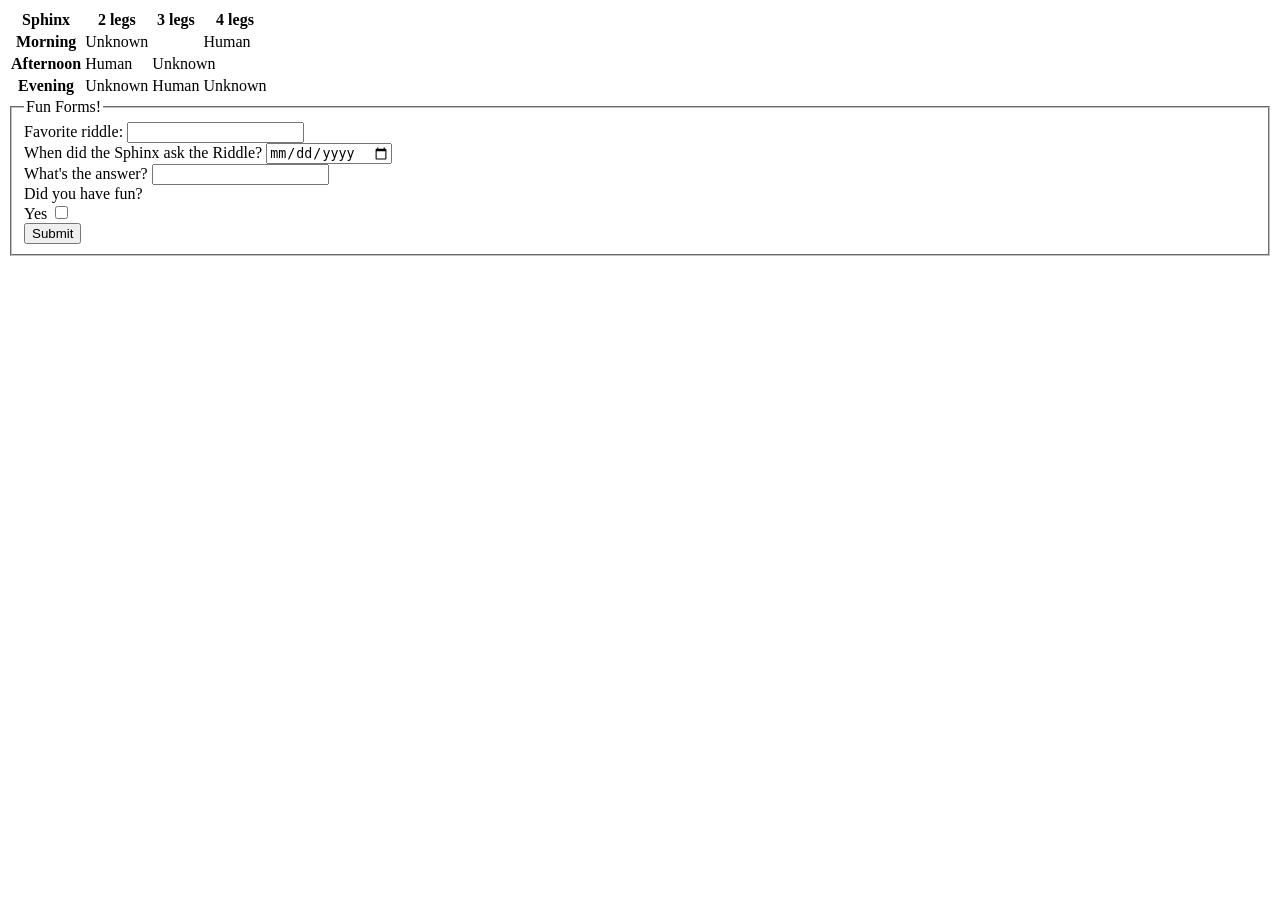
==== forms.html @ 6203dded "Add files via upload" ====
<html>

 <body>

  <table>
   <tr>
    <th> Sphinx </th>
    <th scope="col"> 2 legs </th>
    <th scope="col"> 3 legs </th>
    <th scope="col"> 4 legs </th>
   </tr>
   <tr>
    <th scope="row"> Morning </th>
    <td colspan="2"> Unknown </td>
    <td> Human </td>
   </tr>
   <tr>
    <th scope="row"> Afternoon </th>
    <td> Human </td>
    <td colspan="2"> Unknown </td>
   </tr>
   <tr>
    <th scope="row"> Evening </th>
    <td> Unknown </td>
    <td> Human </td>
    <td> Unknown </td>
   </tr>
  <table>

  <form action="http://www.example.com/subscribe.php"
method="get">
   <fieldset>
    <legend> Fun Forms! </legend>
    <label> Favorite riddle: <input type="text" name="favorite riddle" /> </label>
    <br />
    <label> When did the Sphinx ask the Riddle? <input type="date" name="when" /> </label> 
    <br />
    <label> What's the answer? <input type="password" name="answer" />  </label> 
    <br />
    <label for="fun"> Did you have fun? </label> <br /> <label for="yes"> Yes </label> <input id="yes" type="checkbox" name="fun" value="yes" /> 
    <br />
    <input type="submit" value="Submit" />
   </fieldset>
  </form>

 </body>

</html>
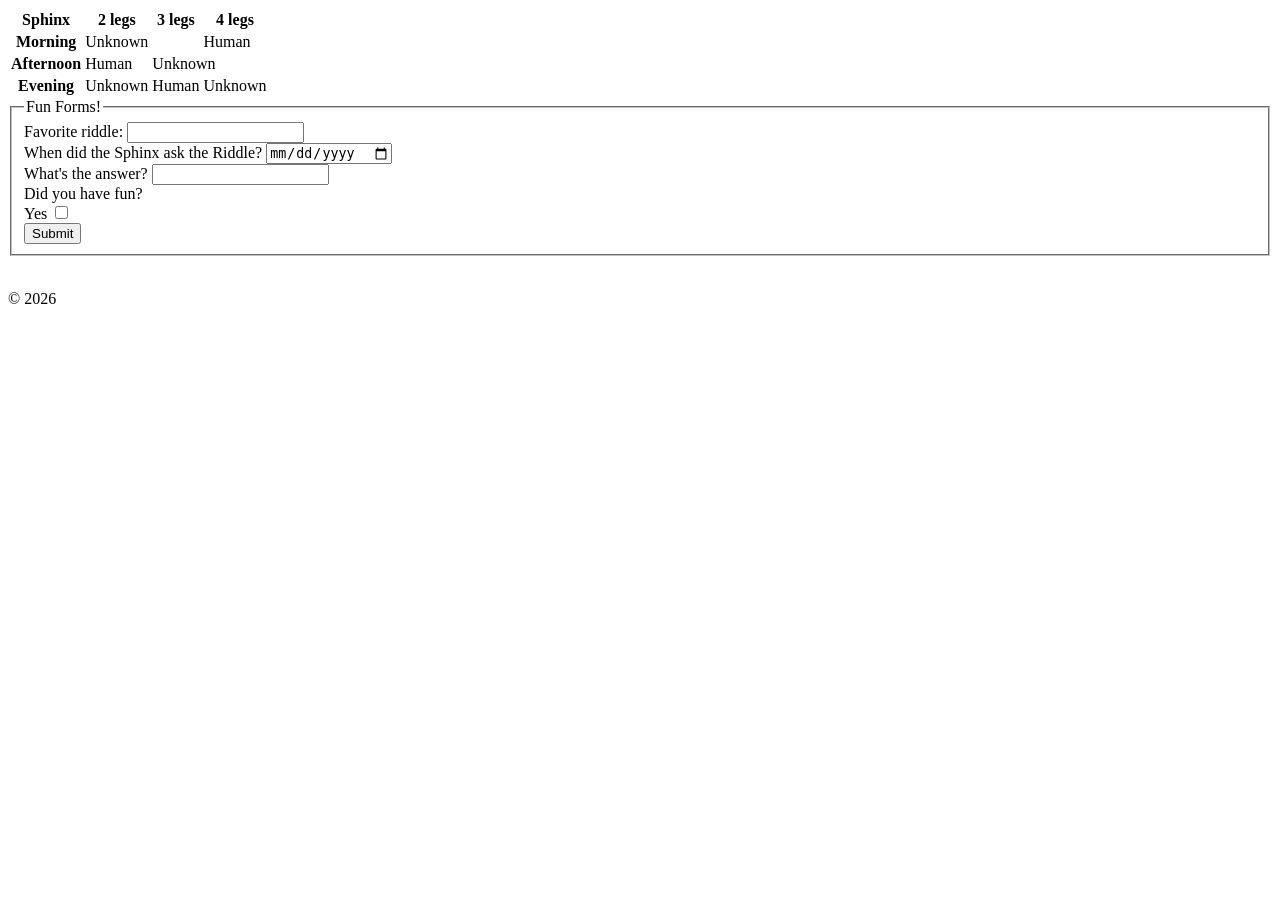
==== commit 4c5ef79d: "Update forms.html" ====
--- a/forms.html
+++ b/forms.html
@@ -1,4 +1,15 @@
+<!DOCTYPE html>
 <html>
+<!-- greetings oedipus -->
+
+ <head>
+  <title> Sphinx! </title>
+  <meta name="description" content="riddles galore" />
+  <meta name="keywords" content="riddles, sphinx, oedipus" />
+  <meta name="robots" content="nofollow" />
+  <meta name="author" content="Wylie Warren-Boulton" />
+  <meta charset="UTF-8">
+ </head>
 
  <body>
 
@@ -25,7 +36,7 @@
     <td> Human </td>
     <td> Unknown </td>
    </tr>
-  <table>
+  </table>
 
   <form action="http://www.example.com/subscribe.php"
 method="get">
@@ -42,7 +53,10 @@
     <input type="submit" value="Submit" />
    </fieldset>
   </form>
+   
+   <br />
+   <p> &copy; 2026 </p>  
 
  </body>
 
-</html>+</html>
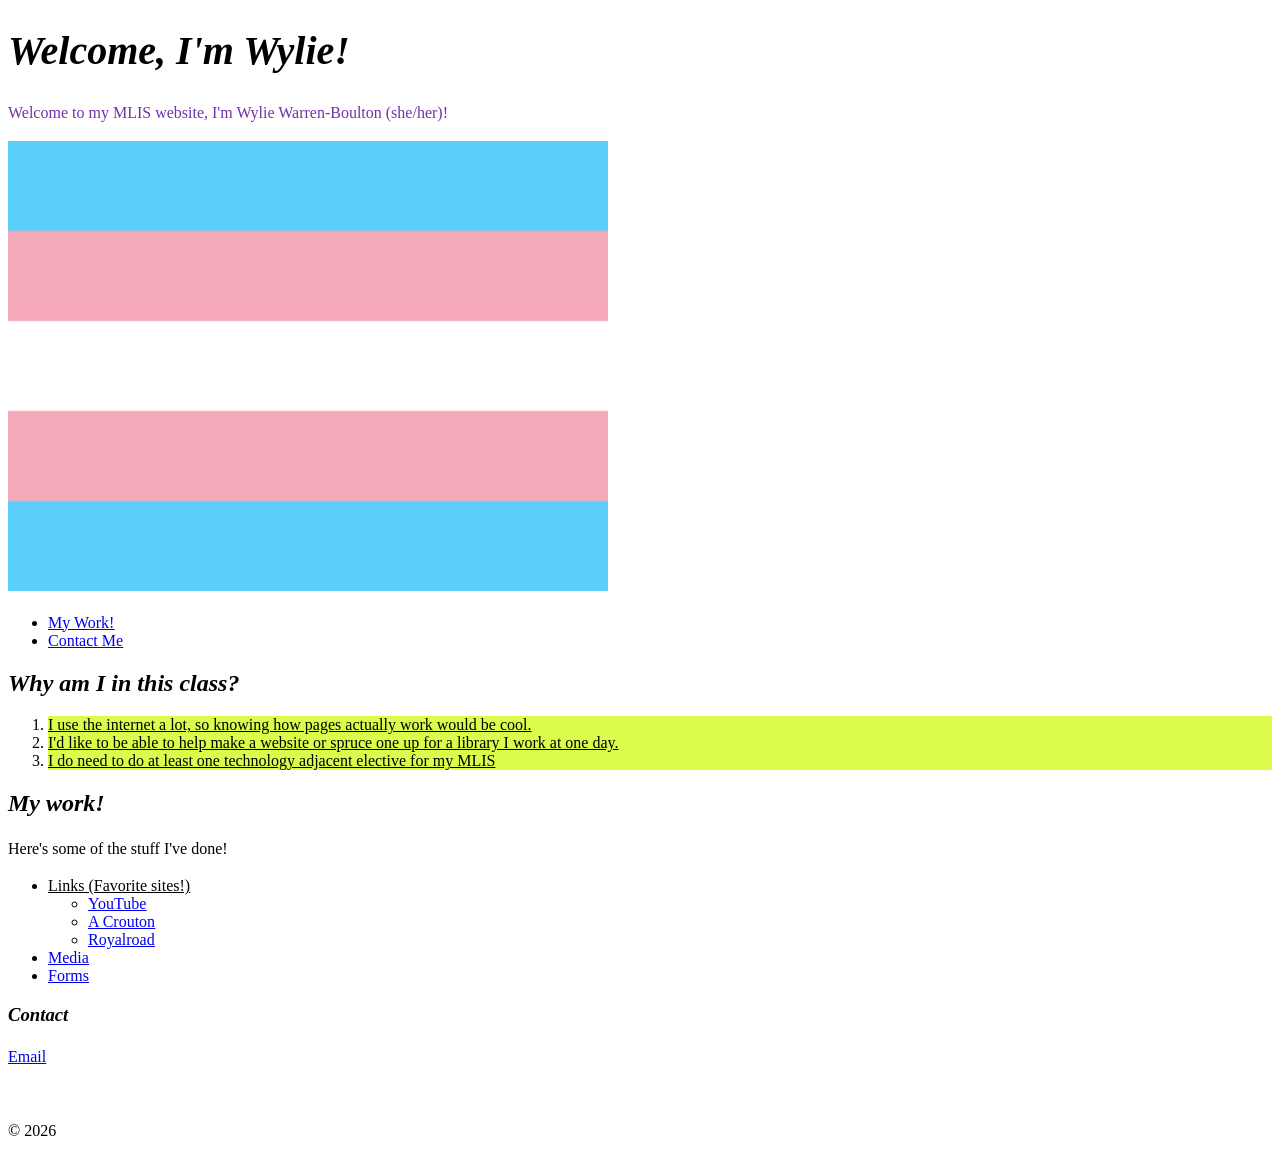
==== commit 299dadb4: "Update forms.html" ====
--- a/forms.html
+++ b/forms.html
@@ -1,59 +1,49 @@
 <!DOCTYPE html>
 <html>
-<!-- greetings oedipus -->
+<!-- hello professor! -->
 
  <head>
-  <title> Sphinx! </title>
-  <meta name="description" content="riddles galore" />
-  <meta name="keywords" content="riddles, sphinx, oedipus" />
+  <title> Wylie's MLIS Website! </title>
+  <meta name="description" content="my website for LIS 753" />
+  <meta name="keywords" content="beginner, cool, website" />
   <meta name="robots" content="nofollow" />
   <meta name="author" content="Wylie Warren-Boulton" />
   <meta charset="UTF-8">
+  <link href="css/styles.css" type="text/css" rel="stylesheet" />
  </head>
+ 
+ <body>
+  <h1> Welcome, I'm Wylie! </h1> 
+   <p id="me"> Welcome to my MLIS website, I'm Wylie Warren-Boulton (she/her)! </p>
+   <p> <img src="images/trans.png" width="600" height="450" /> </p>
+   <ul>
+    <li> <a href="#work"> My Work! </a> </li>
+    <li> <a href="#contact"> Contact Me </a> </li>
+   </ul>
 
- <body>
+  <h2> Why am I in this class? </h2>
+   <ol>
+    <li class="info"> I use the internet a lot, so knowing how pages actually work would be cool. </li>
+    <li class="info"> I'd like to be able to help make a website or spruce one up for a library I work at one day. </li>
+    <li class="info"> I do need to do at least one technology adjacent elective for my MLIS </li>
+   </ol>
 
-  <table>
-   <tr>
-    <th> Sphinx </th>
-    <th scope="col"> 2 legs </th>
-    <th scope="col"> 3 legs </th>
-    <th scope="col"> 4 legs </th>
-   </tr>
-   <tr>
-    <th scope="row"> Morning </th>
-    <td colspan="2"> Unknown </td>
-    <td> Human </td>
-   </tr>
-   <tr>
-    <th scope="row"> Afternoon </th>
-    <td> Human </td>
-    <td colspan="2"> Unknown </td>
-   </tr>
-   <tr>
-    <th scope="row"> Evening </th>
-    <td> Unknown </td>
-    <td> Human </td>
-    <td> Unknown </td>
-   </tr>
-  </table>
+  <h2 id="work"> My work! </h2>
+   <p> Here's some of the stuff I've done! </p>
+   <ul>
+    <li> Links (Favorite sites!)
+     <ul>
+      <li> <a href="https://www.youtube.com/"> YouTube </a>
+      <li> <a href="https://crouton.net/"> A Crouton </a>
+      <li> <a href="https://www.royalroad.com/home"> Royalroad </a>
+     </ul>
+    </li>
+    <li> <a href="media.html"> Media </a> </li>
+    <li> <a href="forms.html"> Forms </a> </li>
+   </ul>
 
-  <form action="http://www.example.com/subscribe.php"
-method="get">
-   <fieldset>
-    <legend> Fun Forms! </legend>
-    <label> Favorite riddle: <input type="text" name="favorite riddle" /> </label>
-    <br />
-    <label> When did the Sphinx ask the Riddle? <input type="date" name="when" /> </label> 
-    <br />
-    <label> What's the answer? <input type="password" name="answer" />  </label> 
-    <br />
-    <label for="fun"> Did you have fun? </label> <br /> <label for="yes"> Yes </label> <input id="yes" type="checkbox" name="fun" value="yes" /> 
-    <br />
-    <input type="submit" value="Submit" />
-   </fieldset>
-  </form>
-   
+  <h3 id="contact"> Contact </h3>
+   <p> <a href="mailto:wwarrenboulton@my.dom.edu"> Email </a> </p>
    <br />
    <p> &copy; 2026 </p>  
 
--- a/css/styles.css
+++ b/css/styles.css
@@ -0,0 +1,17 @@
+/* general rules */
+
+body {font-family: Georgia, Times, serif;}
+h1 {font-size: 250%;}
+h1, h2, h3 {font-weight: bold;}
+h1, h2, h3 {font-style: oblique;}
+ul {text-decoration: underline;}
+ol {text-decoration: underline;}
+a:link {text-decoration: underline;}
+a:visited {text-decoration: line-through;}
+p {line-height: 1.5em;}
+p {text-align: left;}
+
+/* id and class rules */
+
+#me {color: #7132a8;}
+.info {background-color: #dcfc4c;}
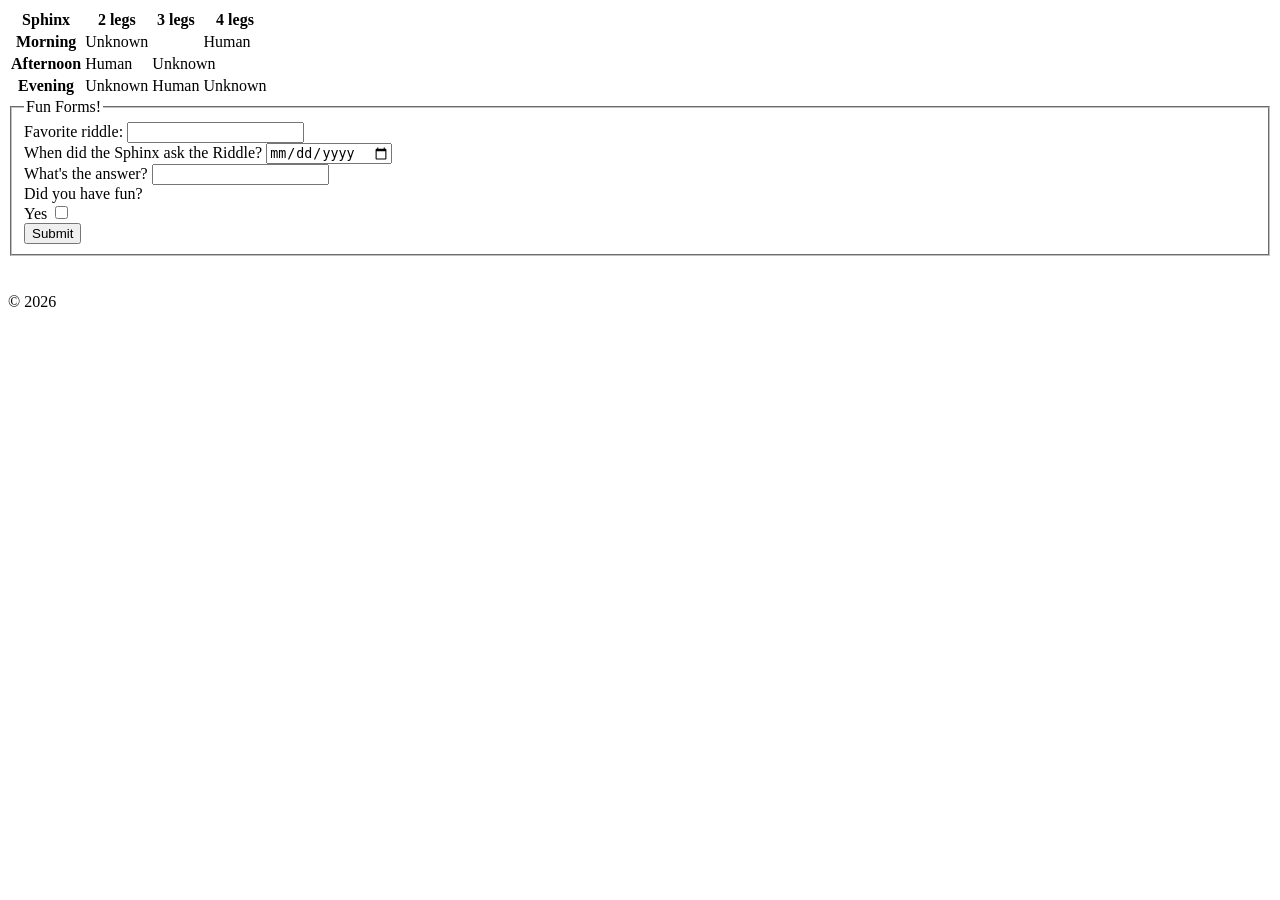
==== commit 49f25070: "Update forms.html" ====
--- a/forms.html
+++ b/forms.html
@@ -1,49 +1,60 @@
 <!DOCTYPE html>
 <html>
-<!-- hello professor! -->
+<!-- greetings oedipus -->
 
  <head>
-  <title> Wylie's MLIS Website! </title>
-  <meta name="description" content="my website for LIS 753" />
-  <meta name="keywords" content="beginner, cool, website" />
+  <title> Sphinx! </title>
+  <meta name="description" content="riddles galore" />
+  <meta name="keywords" content="riddles, sphinx, oedipus" />
   <meta name="robots" content="nofollow" />
   <meta name="author" content="Wylie Warren-Boulton" />
   <meta charset="UTF-8">
   <link href="css/styles.css" type="text/css" rel="stylesheet" />
  </head>
- 
+
  <body>
-  <h1> Welcome, I'm Wylie! </h1> 
-   <p id="me"> Welcome to my MLIS website, I'm Wylie Warren-Boulton (she/her)! </p>
-   <p> <img src="images/trans.png" width="600" height="450" /> </p>
-   <ul>
-    <li> <a href="#work"> My Work! </a> </li>
-    <li> <a href="#contact"> Contact Me </a> </li>
-   </ul>
 
-  <h2> Why am I in this class? </h2>
-   <ol>
-    <li class="info"> I use the internet a lot, so knowing how pages actually work would be cool. </li>
-    <li class="info"> I'd like to be able to help make a website or spruce one up for a library I work at one day. </li>
-    <li class="info"> I do need to do at least one technology adjacent elective for my MLIS </li>
-   </ol>
+  <table>
+   <tr>
+    <th> Sphinx </th>
+    <th scope="col"> 2 legs </th>
+    <th scope="col"> 3 legs </th>
+    <th scope="col"> 4 legs </th>
+   </tr>
+   <tr>
+    <th scope="row"> Morning </th>
+    <td colspan="2"> Unknown </td>
+    <td> Human </td>
+   </tr>
+   <tr>
+    <th scope="row"> Afternoon </th>
+    <td> Human </td>
+    <td colspan="2"> Unknown </td>
+   </tr>
+   <tr>
+    <th scope="row"> Evening </th>
+    <td> Unknown </td>
+    <td> Human </td>
+    <td> Unknown </td>
+   </tr>
+  </table>
 
-  <h2 id="work"> My work! </h2>
-   <p> Here's some of the stuff I've done! </p>
-   <ul>
-    <li> Links (Favorite sites!)
-     <ul>
-      <li> <a href="https://www.youtube.com/"> YouTube </a>
-      <li> <a href="https://crouton.net/"> A Crouton </a>
-      <li> <a href="https://www.royalroad.com/home"> Royalroad </a>
-     </ul>
-    </li>
-    <li> <a href="media.html"> Media </a> </li>
-    <li> <a href="forms.html"> Forms </a> </li>
-   </ul>
-
-  <h3 id="contact"> Contact </h3>
-   <p> <a href="mailto:wwarrenboulton@my.dom.edu"> Email </a> </p>
+  <form action="http://www.example.com/subscribe.php"
+method="get">
+   <fieldset>
+    <legend> Fun Forms! </legend>
+    <label> Favorite riddle: <input type="text" name="favorite riddle" /> </label>
+    <br />
+    <label> When did the Sphinx ask the Riddle? <input type="date" name="when" /> </label> 
+    <br />
+    <label> What's the answer? <input type="password" name="answer" />  </label> 
+    <br />
+    <label for="fun"> Did you have fun? </label> <br /> <label for="yes"> Yes </label> <input id="yes" type="checkbox" name="fun" value="yes" /> 
+    <br />
+    <input type="submit" value="Submit" />
+   </fieldset>
+  </form>
+   
    <br />
    <p> &copy; 2026 </p>  
 
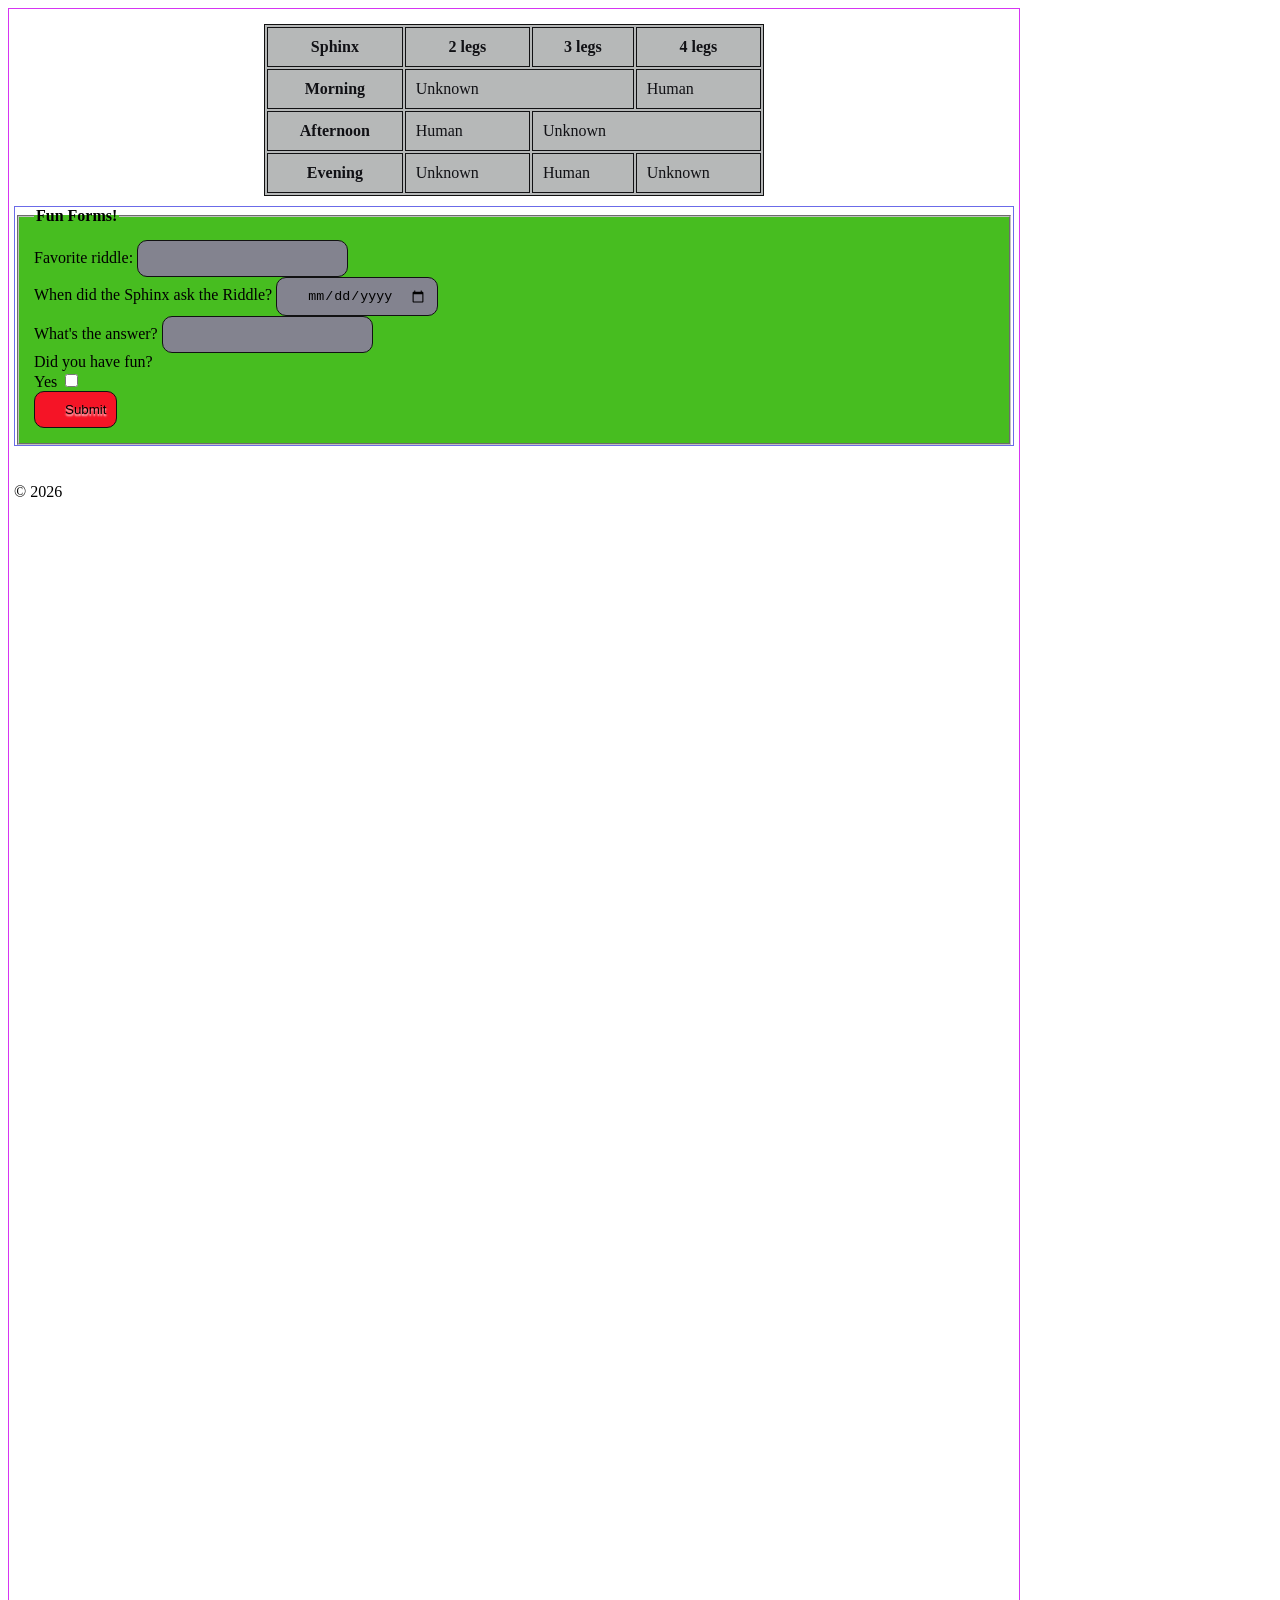
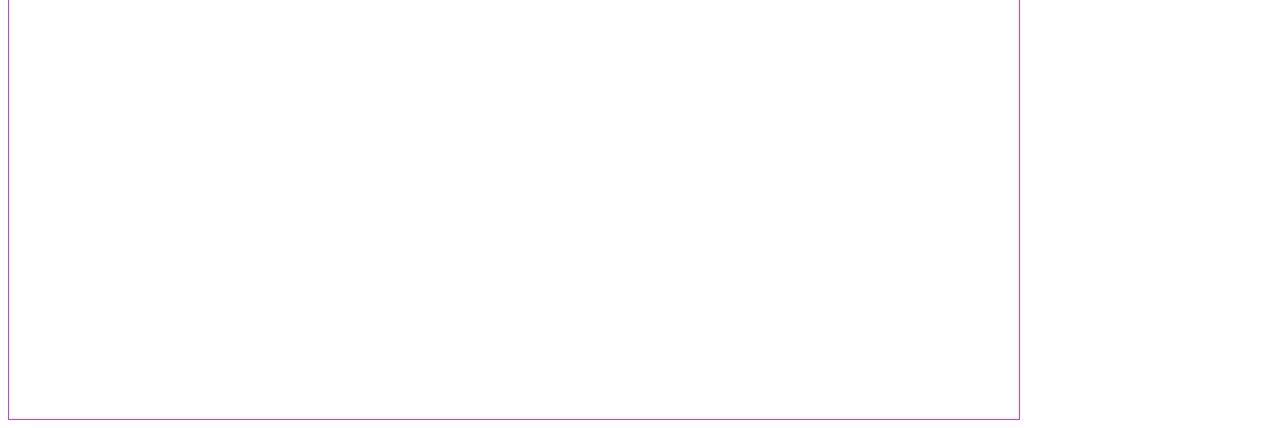
==== commit 80e4b718: "Update forms.html" ====
--- a/forms.html
+++ b/forms.html
@@ -13,7 +13,9 @@
  </head>
 
  <body>
+ <div id="page">
 
+  <div class="table">
   <table>
    <tr>
     <th> Sphinx </th>
@@ -38,9 +40,11 @@
     <td> Unknown </td>
    </tr>
   </table>
+  </div>
 
   <form action="http://www.example.com/subscribe.php"
 method="get">
+   <div class="forms">
    <fieldset>
     <legend> Fun Forms! </legend>
     <label> Favorite riddle: <input type="text" name="favorite riddle" /> </label>
@@ -51,13 +55,15 @@
     <br />
     <label for="fun"> Did you have fun? </label> <br /> <label for="yes"> Yes </label> <input id="yes" type="checkbox" name="fun" value="yes" /> 
     <br />
-    <input type="submit" value="Submit" />
+    <input id="submit" type="submit" value="Submit" />
    </fieldset>
+   </div>
   </form>
    
    <br />
    <p> &copy; 2026 </p>  
 
+ </div>
  </body>
 
 </html>
--- a/css/styles.css
+++ b/css/styles.css
@@ -14,4 +14,38 @@
 /* id and class rules */
 
 #me {color: #7132a8;}
-.info {background-color: #dcfc4c;}+.info {background-color: #dcfc4c;}
+
+/* div practice */
+
+div.box {border: thin solid #f383f7;}
+#page {height: 2000px; width: 1000px; overflow: scroll; 
+       border: thin solid #d635f2;
+       padding: 5px 5px 5px 5px;}
+.media {border: thin solid #34ebeb;}
+.forms {border: thin solid #6b6be8;}
+.nav {display: inline; list-style-type: none;}
+.list {list-style-type: square;}
+#orderedindex {list-style-type: decimal;}
+
+/* table practice */
+
+table {width: 500px; margin: 10px auto 10px auto; 
+       background-color: #b6b8b8; color: #111115;
+       border: thin solid #111111;}
+th, td {padding: 10px 10px 10px 10px;
+        border: thin solid #111113;}
+th {font-weight: bold;}
+
+/* forms practice */
+
+input {border: thin solid #111112; border-radius: 10px;
+       background-color: #83838f;
+       padding: 10px 10px 10px 30px;}
+input:focus {background-color: #f5f5f7;}
+input#submit {text-shadow: 0px 2px 2px #ffffff;
+              background-color: #f51426;}
+input#submit:hover {background-color: #bd202d;}
+legend {font-weight: bold;}
+fieldset {padding: 15px 15px 15px 15px;
+          background-color: #47bd20;}
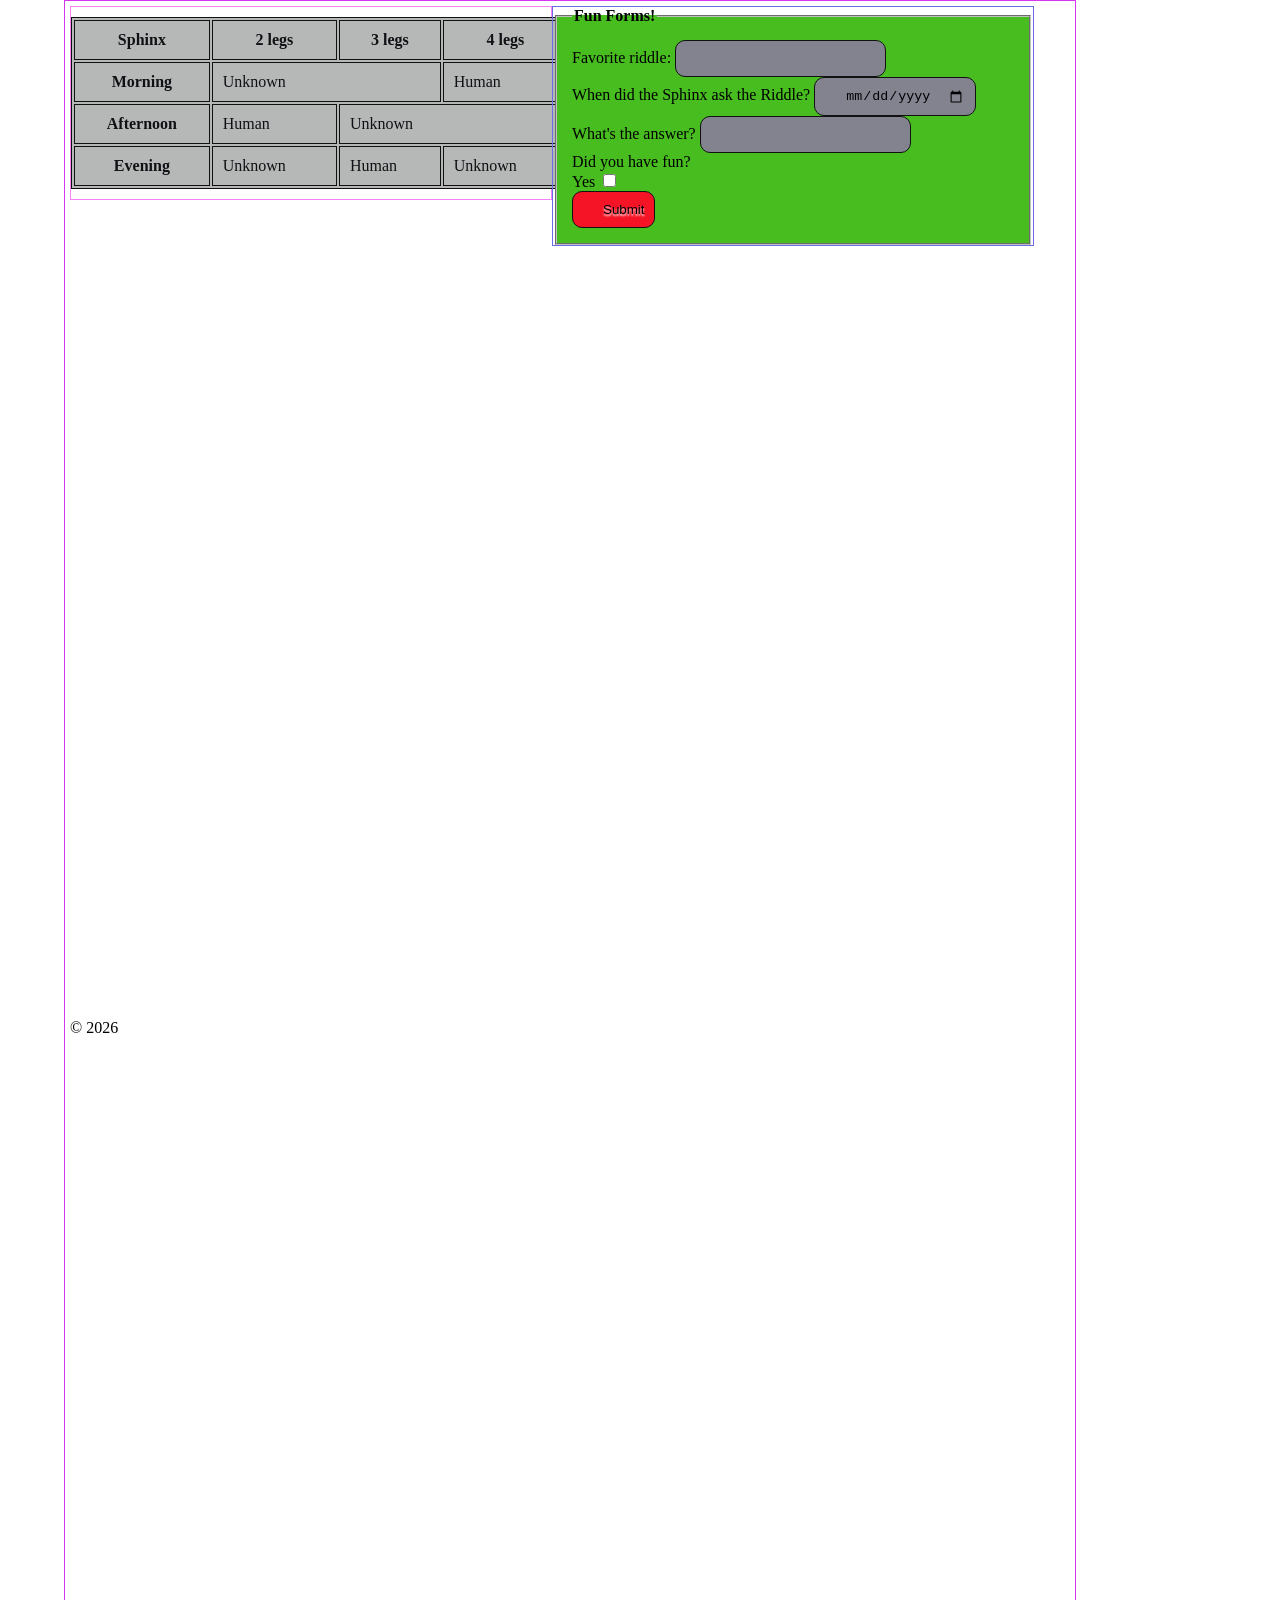
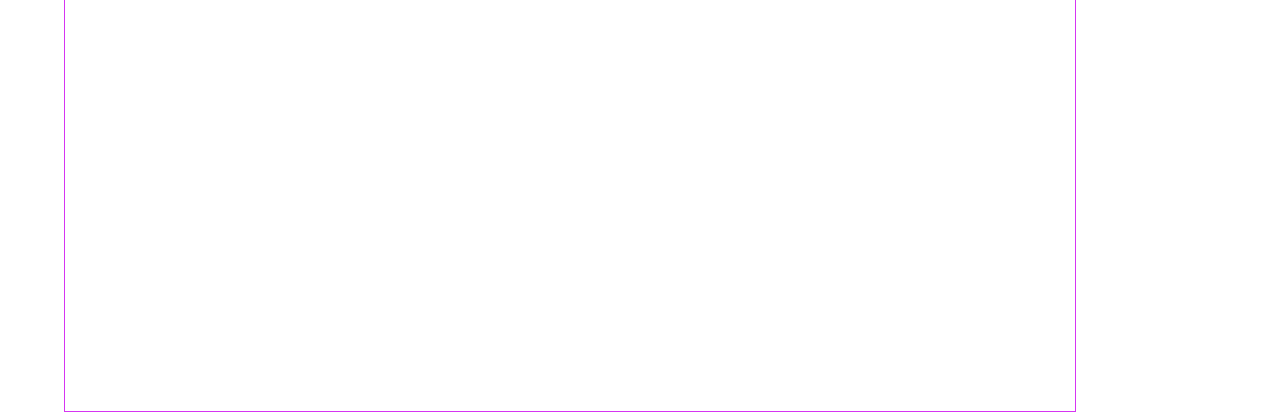
==== commit 612194d3: "Update forms.html" ====
--- a/forms.html
+++ b/forms.html
@@ -12,10 +12,10 @@
   <link href="css/styles.css" type="text/css" rel="stylesheet" />
  </head>
 
- <body>
+ <body id="forms">
  <div id="page">
 
-  <div class="table">
+  <div class="table" id="fcolumn1">
   <table>
    <tr>
     <th> Sphinx </th>
@@ -44,7 +44,7 @@
 
   <form action="http://www.example.com/subscribe.php"
 method="get">
-   <div class="forms">
+   <div class="forms" id="fcolumn2">
    <fieldset>
     <legend> Fun Forms! </legend>
     <label> Favorite riddle: <input type="text" name="favorite riddle" /> </label>
@@ -61,7 +61,7 @@
   </form>
    
    <br />
-   <p> &copy; 2026 </p>  
+   <p class="copyright"> &copy; 2026 </p>  
 
  </div>
  </body>
--- a/css/styles.css
+++ b/css/styles.css
@@ -13,20 +13,20 @@
 
 /* id and class rules */
 
-#me {color: #7132a8;}
-.info {background-color: #dcfc4c;}
+p#me {color: #7132a8;}
+li.info {background-color: #dcfc4c;}
 
 /* div practice */
 
-div.box {border: thin solid #f383f7;}
-#page {height: 2000px; width: 1000px; overflow: scroll; 
+div {border: thin solid #f383f7;}
+div#page {height: 2000px; width: 1000px; overflow: scroll; 
        border: thin solid #d635f2;
        padding: 5px 5px 5px 5px;}
-.media {border: thin solid #34ebeb;}
-.forms {border: thin solid #6b6be8;}
-.nav {display: inline; list-style-type: none;}
-.list {list-style-type: square;}
-#orderedindex {list-style-type: decimal;}
+div.media {border: thin solid #34ebeb;}
+div.forms {border: thin solid #6b6be8;}
+ul.nav {display: inline; padding: 10px;}
+ul.list {list-style-type: square;}
+ol.list {list-style-type: decimal;}
 
 /* table practice */
 
@@ -34,7 +34,7 @@
        background-color: #b6b8b8; color: #111115;
        border: thin solid #111111;}
 th, td {padding: 10px 10px 10px 10px;
-        border: thin solid #111113;}
+        border: thin solid #111113;}f
 th {font-weight: bold;}
 
 /* forms practice */
@@ -49,3 +49,17 @@
 legend {font-weight: bold;}
 fieldset {padding: 15px 15px 15px 15px;
           background-color: #47bd20;}
+
+/* layouts practice */
+
+body#index {width: 1000px; height: 2000px; margin: 0 auto;}
+div#icolumn1, div#icolumn2 {width: 450px; margin: 10px; float: left;}
+body#forms {width: 90%; margin: 0 auto;}
+div#fcolumn1, div#fcolumn2 {width: 48%; float: left;}
+p.copyright {position: absolute; top: 1000px;}
+
+/* image css practice */
+
+img.iimage {width: 250px; height: 250px; 
+            display: block; margin: 0 auto;}
+body#index {background-image: url("../images/fire.webp")}
